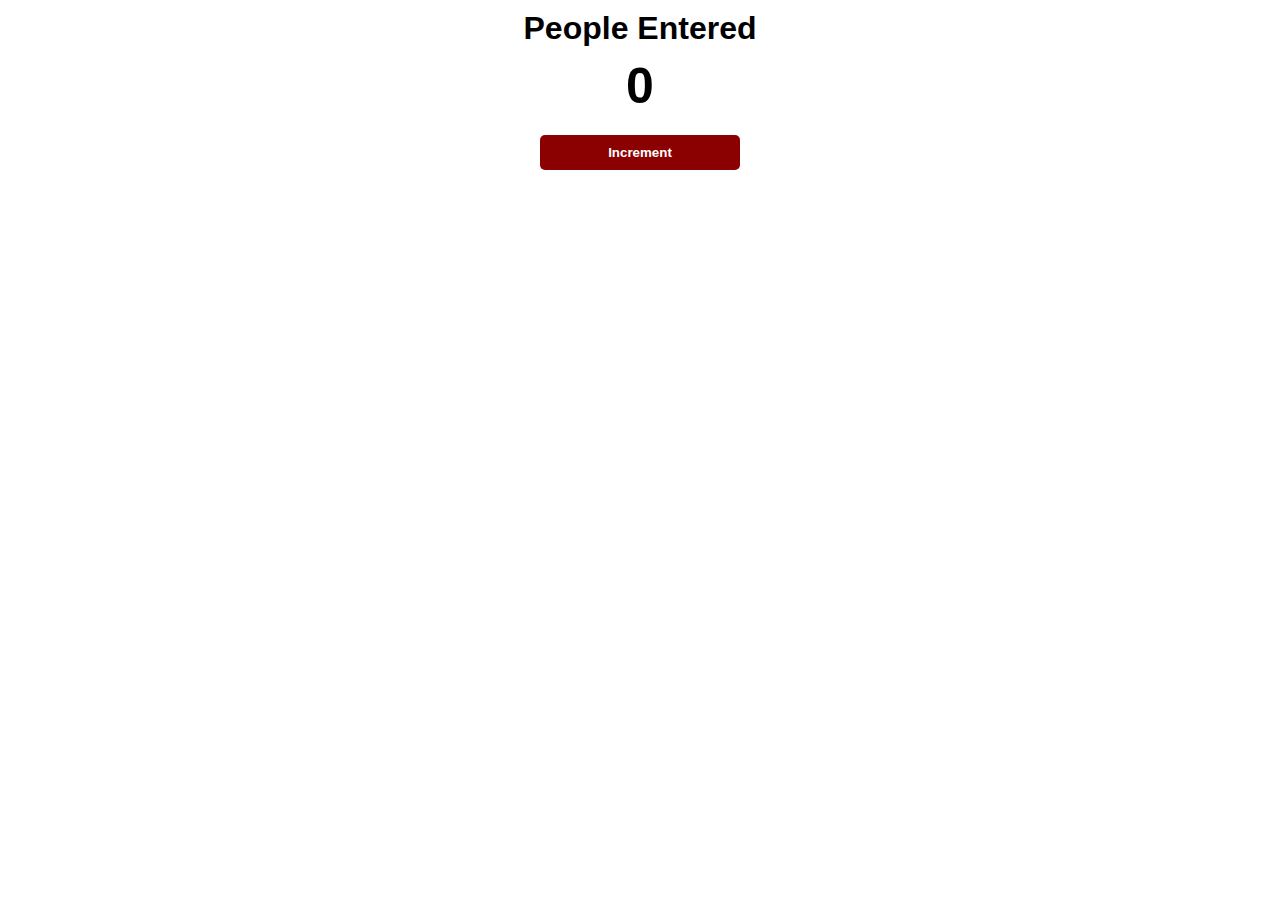
==== 7HourJS/PassengerCounter/index.html @ 86cc5095 "Started new JS course" ====
<html>
    <head>
        <link rel="stylesheet" href="index.css">
    </head>
    <body>
        <h1>People Entered</h1>
        <h2 id="count-el">0</h2>
        <button id="increment-btn">Increment</button>
        <script>
            src="index.js" 
        </script>
    </body>
 </html>
---- 7HourJS/PassengerCounter/index.css ----
body {
    background-image: url("station.jpg");
    background-size: cover;
    font-family: -apple-system, BlinkMacSystemFont, 'Segoe UI', Roboto, Oxygen, Ubuntu, Cantarell, 'Open Sans', 'Helvetica Neue', sans-serif;
    font-weight: bold;
    text-align: center;
}

h1 {
    margin-top: 10px;
    margin-bottom: 10px;
}

h2 {
    font-size: 50px;
    margin-top: 0;
    margin-bottom: 20px;
}

button {
    border: none;
    padding-top: 10px;
    padding-bottom: 10px;
    color: white;
    font-weight: bold;
    width: 200px;
    margin-bottom: 5px;
    border-radius: 5px;
}

#increment-btn {
    background: darkred;
}

#save-btn {
    background: darkgreen;
}
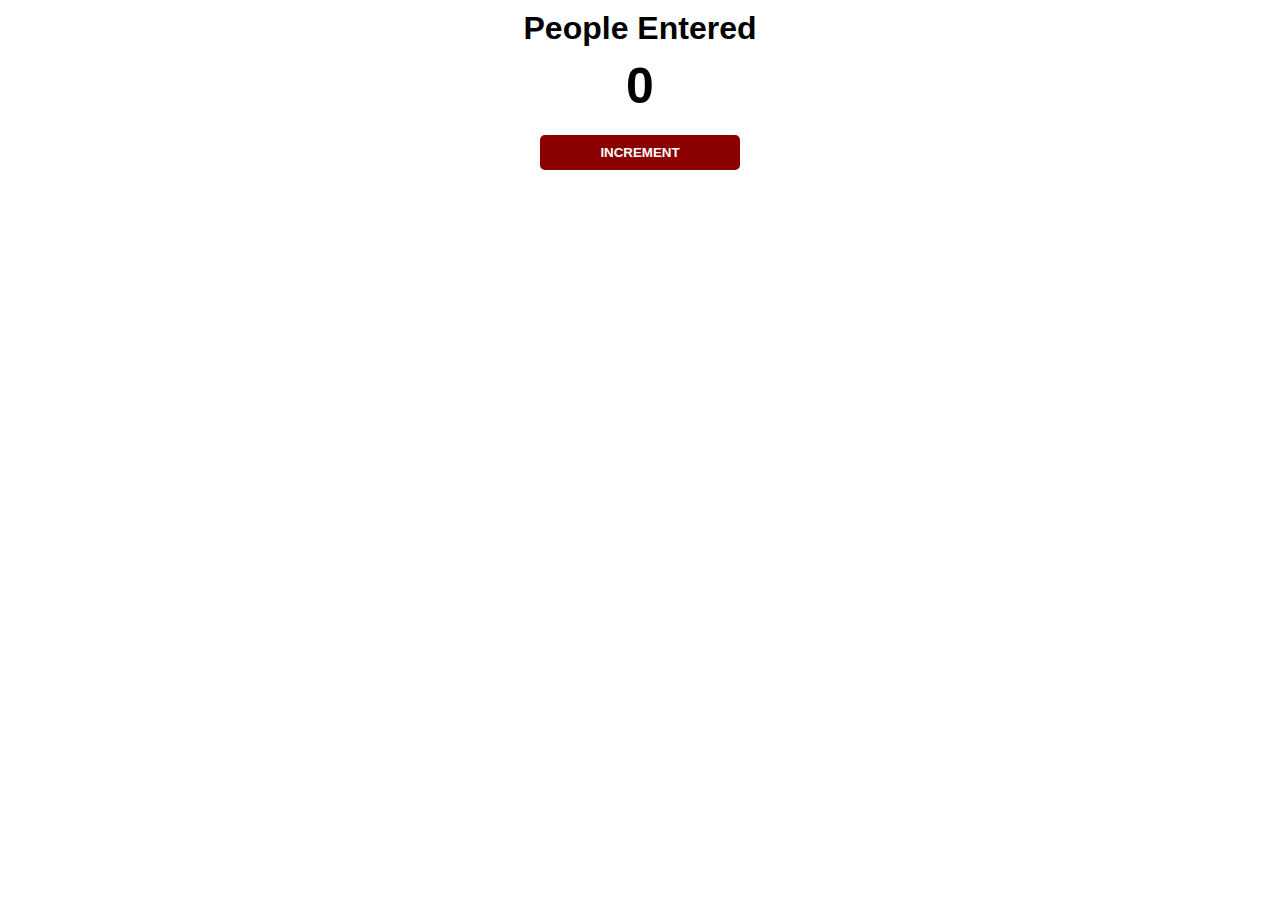
==== commit ddaac359: "Finished Increment Counter" ====
--- a/7HourJS/PassengerCounter/index.html
+++ b/7HourJS/PassengerCounter/index.html
@@ -5,9 +5,10 @@
     <body>
         <h1>People Entered</h1>
         <h2 id="count-el">0</h2>
-        <button id="increment-btn">Increment</button>
-        <script>
-            src="index.js" 
+        <button id="increment-btn" onclick="increment()">INCREMENT</button>
+        <script
+            type="text/javascript"
+            src="index.js">
         </script>
     </body>
  </html>